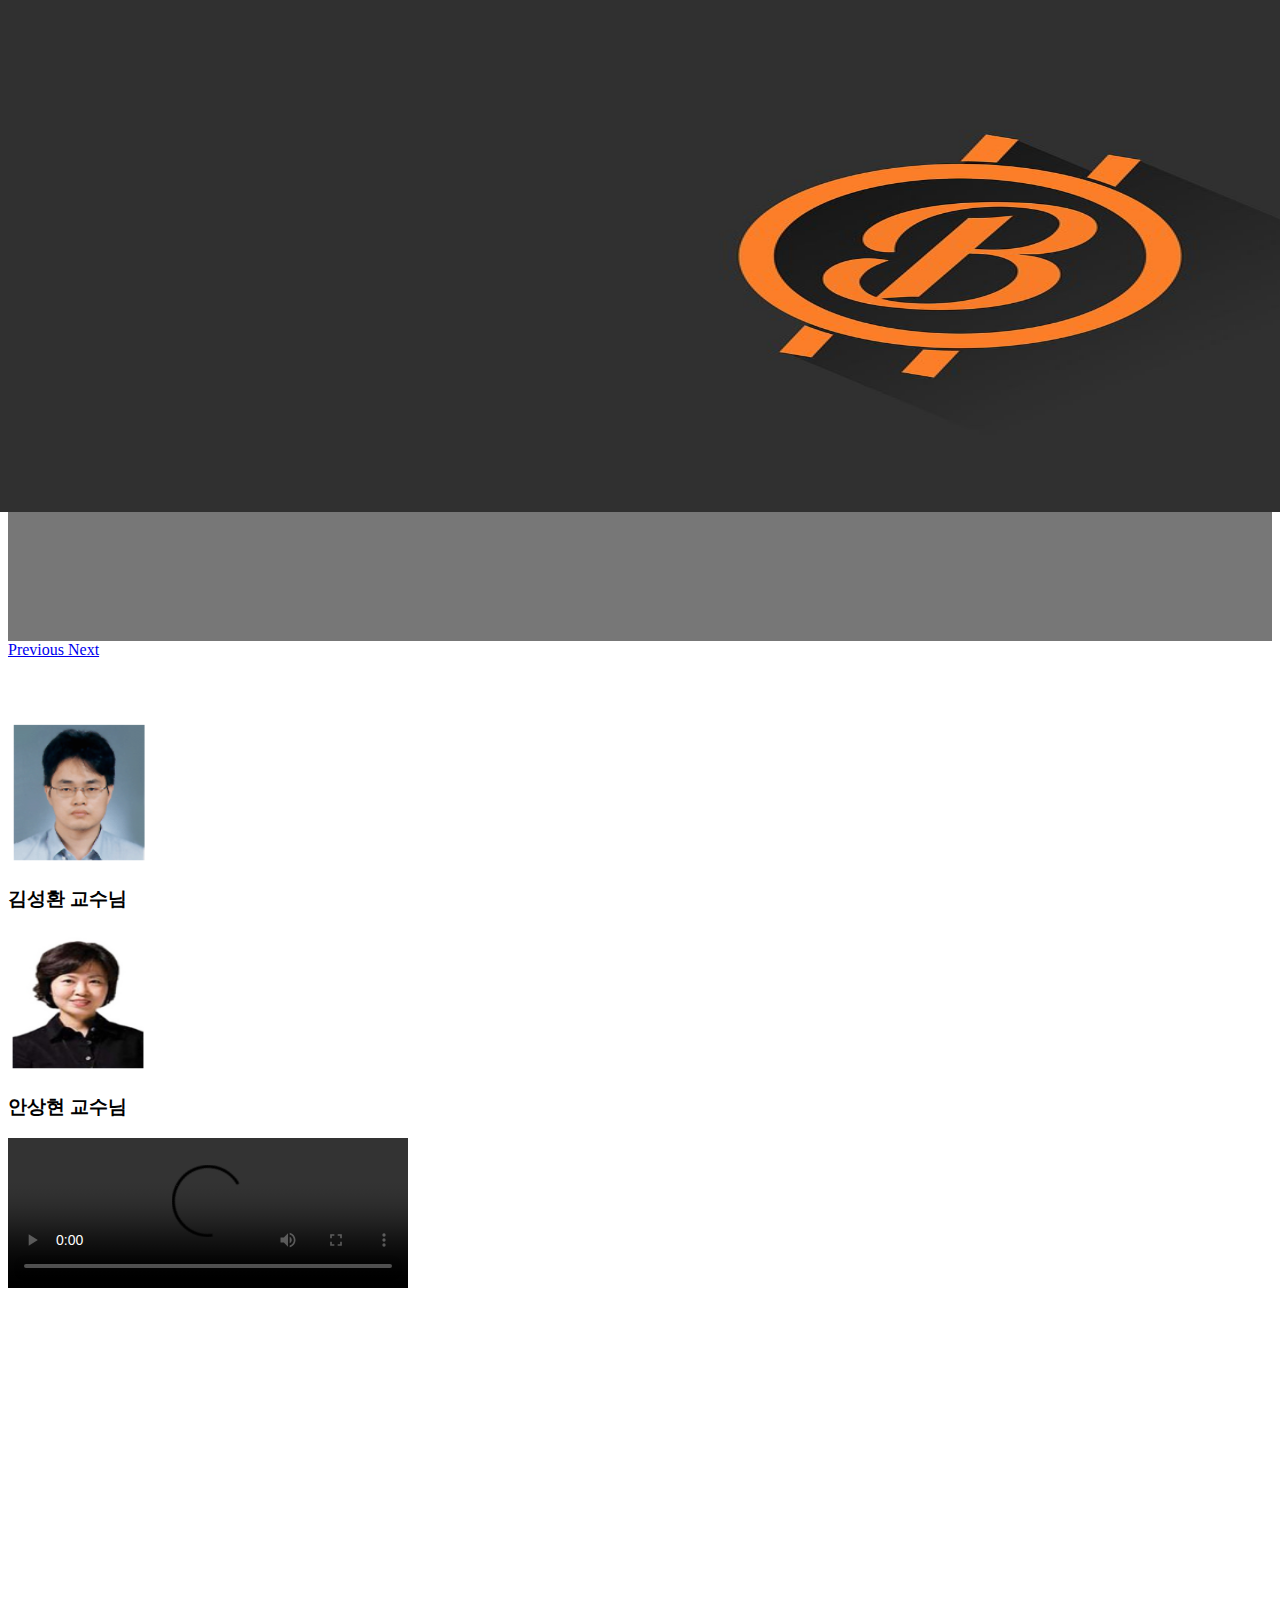
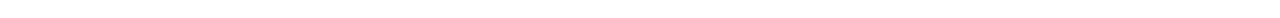
==== view/index.html @ 87741360 "first" ====
<!doctype html>
<html>
  <head>
	<meta charset="utf-8">
	
	<link rel="stylesheet" href="https://stackpath.bootstrapcdn.com/bootstrap/4.1.3/css/bootstrap.min.css" integrity="sha384-MCw98/SFnGE8fJT3GXwEOngsV7Zt27NXFoaoApmYm81iuXoPkFOJwJ8ERdknLPMO" crossorigin="anonymous">
	<link href="../js/indexstyle.css" rel="stylesheet">
	
	<title> 망고와바나나(GP) </title>
	
  </head>
  
  <body>
	<header class="navbar mb-auto">
		<div class="navbar-inner">
			<h4 class="navbar-title"> 망고와바나나 </h4>
		</div>
	</header>
	
	<main role="main">
		<div id="myCarousel" class="carousel slide " data-ride="carousel" >
			<ol class="carousel-indicators">
				<li data-target="#myCarousel" data-slide-to="0" class="active"></li>
				<li data-target="#myCarousel" data-slide-to="1"></li>
			</ol>
			<div class="carousel-inner">
				<div class="carousel-item active">
					<img class="first-slide" src="../Resource/1.jpg" alt="First slide">
					<div class="container">
						<div class="carousel-caption text-left">
							<h1>망고와바나나</h1>
							<p>가상 화폐 자동 매매 프로그램이다.<br />가상 화폐 거래소 Open API를 이용해 사용자가 직접 주문을 하지 않아도 가상 화폐 거래를 실행한다.<br />
								프로그램은 실시간으로 사용자에게 지정된 조건을 만족한 가상 화폐 종목을 알려 준다.<br />
								프로그램은 사용자에게 원하는 종목의 거래량 및 거래 금액 추이를 그래프로 알려 준다.<br />
								사용자는 자동 주식 거래의 규칙을 지정하여 프로그램이 규칙에 맞는 지점에 매매를 한다.</p>
						</div>
					</div>
				</div>
				
			</div>
			<a class="carousel-control-prev" href="#myCarousel" role="button" data-slide="prev">
				<span class="carousel-control-prev-icon" aria-hidden="ture"></span>
				<span class="sr-only">Previous</span>
			</a>
			<a class="carousel-control-next" href="#myCarousel" role="button" data-slide="next">
				<span class="carousel-control-next-icon" aria-hidden="true"></span>
				<span class="sr-only">Next</span>
			</a>
		</div>
	
		
		
		<!-- <div id="videoBox" class="box mr-md-3"> 
			<video width="400" controls> 
				<source src="../Resource/LoveMeLikeYouDo.mp4" type="video/mp4">  
					Your browser does not support HTML5 video. 
			</video> 
		</div> -->
		
		
		
		<div class="container marketing">
			<div class="row">
				<div class="col-lg-4">
				<img class="rounded-circle" src="../Resource/2.png" alt="Generic placeholder image" width="140" height="140">
				<h3>김성환 교수님</h3>
				<p></p>
			</div><!-- /.col-lg-4 -->
			<div class="col-lg-4">
				<img class="rounded-circle" src="../Resource/3.png" alt="Generic placeholder image" width="140" height="140">
				<h3>안상현 교수님</h3>
				<p></p>
			</div><!-- /.col-lg-4 -->
		  
			<div id="videoBox" class="box col-lg-4"> 
				<video width="400" controls> 
					<source src="../Resource/LoveMeLikeYouDo.mp4" type="video/mp4">  
						Your browser does not support HTML5 video. 
				</video> 
			</div>
        </div><!-- /.row -->
		
		
	</mian>
	
	<footer>
			
	</footer>
	
	
	<script src="../js/jquery.min.js"></script>
    
  </body>
</html>
---- js/indexstyle.css ----
/*Globals*/

/*login*/
/*button */



html,
body {
  height: 100%;
  /* background-color: #333; */
}

/*header*/
.navbar {
  margin-bottom: 2rem;
  height:4rem;
  background-color: #333; 
}

.navbar-title {
  margin-bottom:0;
  color: #fff; 
  
}




@media (min-width: 48em) {
  .navbar-title{
    float: left;
  }
  
  .carousel-caption p {
    margin-bottom: 1.25rem;
    font-size: 1.25rem;
    line-height: 1.4;
  }
}




/*main*/
.main {
  padding: 0 1.5rem;
}
.main .btn-lg {
  padding: .75rem 1.25rem;
  font-weight: 700;
}

.carousel {
  margin-bottom: 4rem;
  
}

.carousel-caption {
  bottom: 3rem;
  z-index: 10;
}

/* Declare heights because of positioning of img element */
.carousel-item {
  height: 30rem;
  width: 100%;
  background-color: #777;
}
.carousel-item > img {
  position: absolute;
  top: 0;
  left: 0;
  min-width: 150%;
  height: 32rem;
}


#videoBox { 
  /* border: 10px solid #212223; 
  transition: 0.5s; */ 
  height: 30rem;
  width: 70%;
} 
.video { 
  width: 100%; 
  vertical-align: bottom; 

} 
  
#videoBox.in { 
  animation: ac 1s; 
} 
  
#videoBox.out { 
  position: fixed; 
  bottom: 0; 
  right: 0; 
  width: 300px; 
  z-index: 999; 
  animation: an 0.5s; 
}

@media (min-width: 40em) {
  
  .carousel-caption p {
    margin-bottom: 1.25rem;
    font-size: 1.25rem;
    line-height: 1.4;
  }
}

/*Footer*/
.footer {
  color: #fff;
}
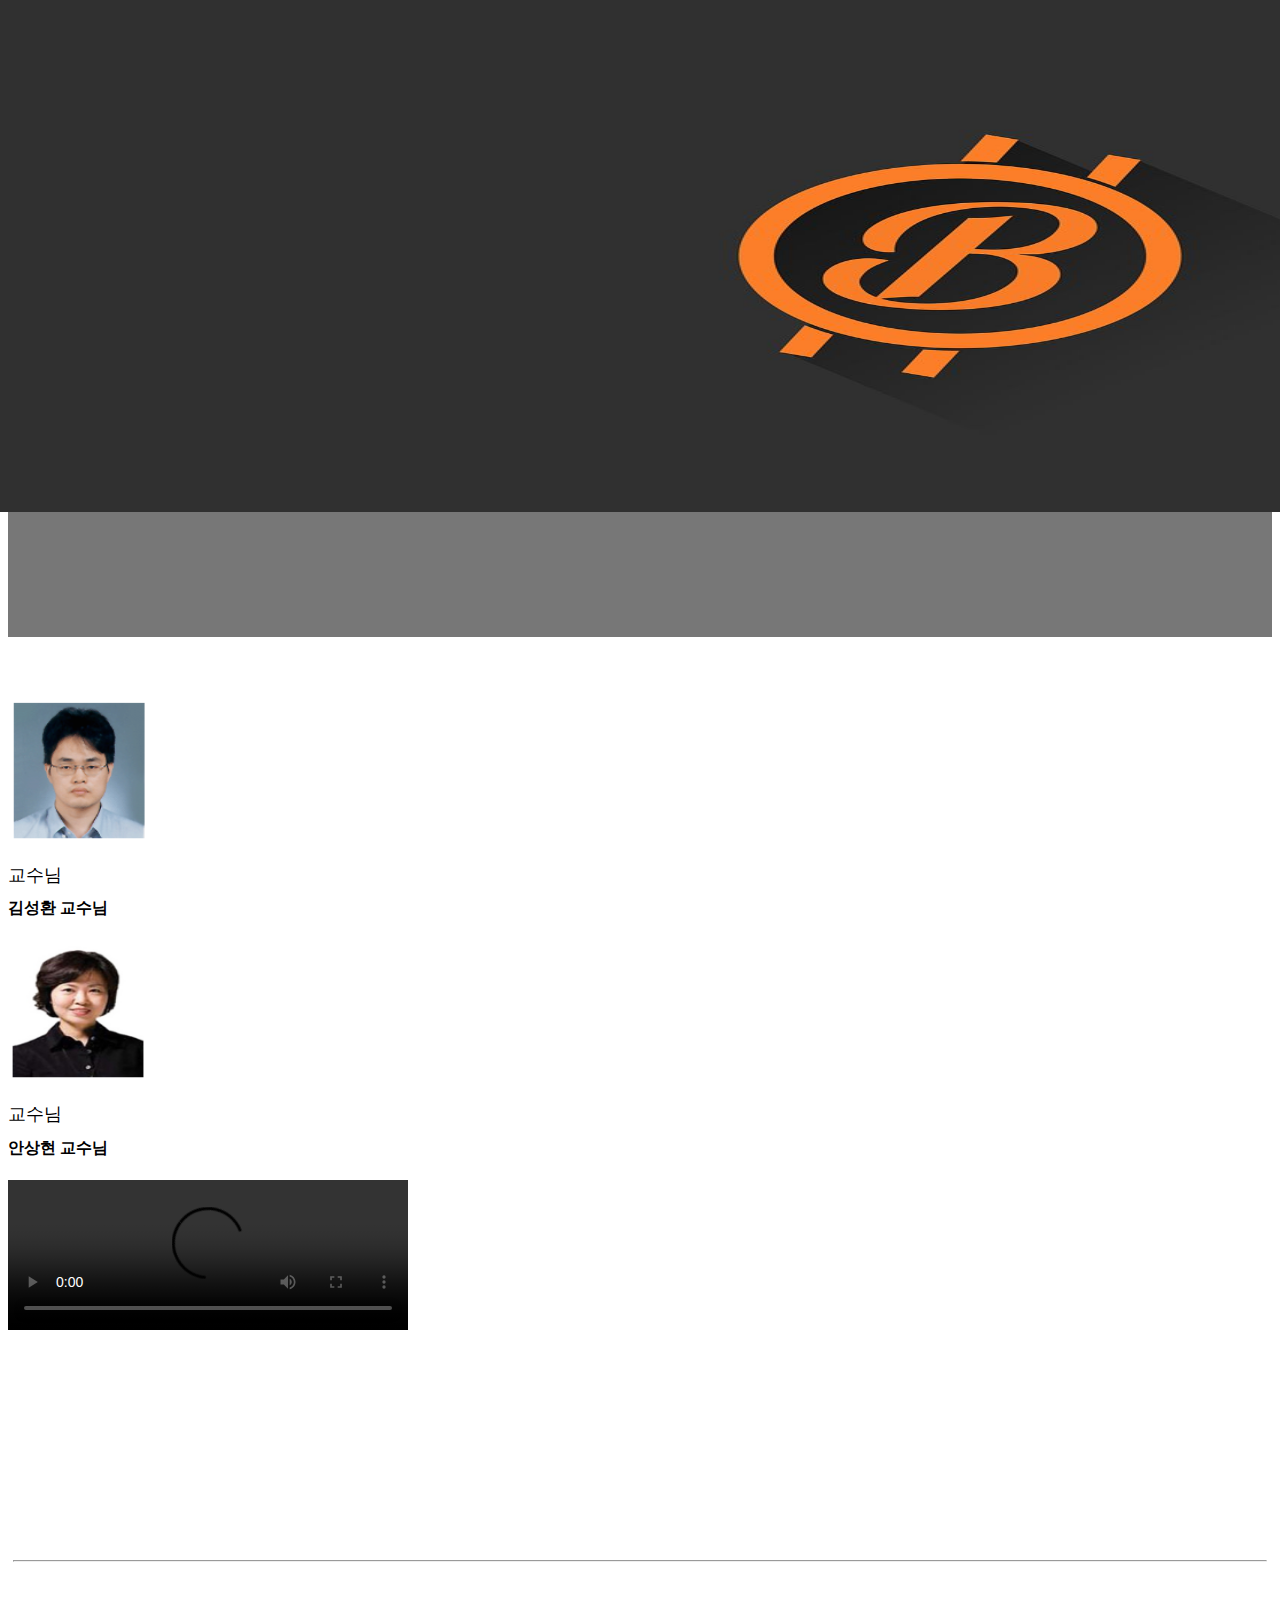
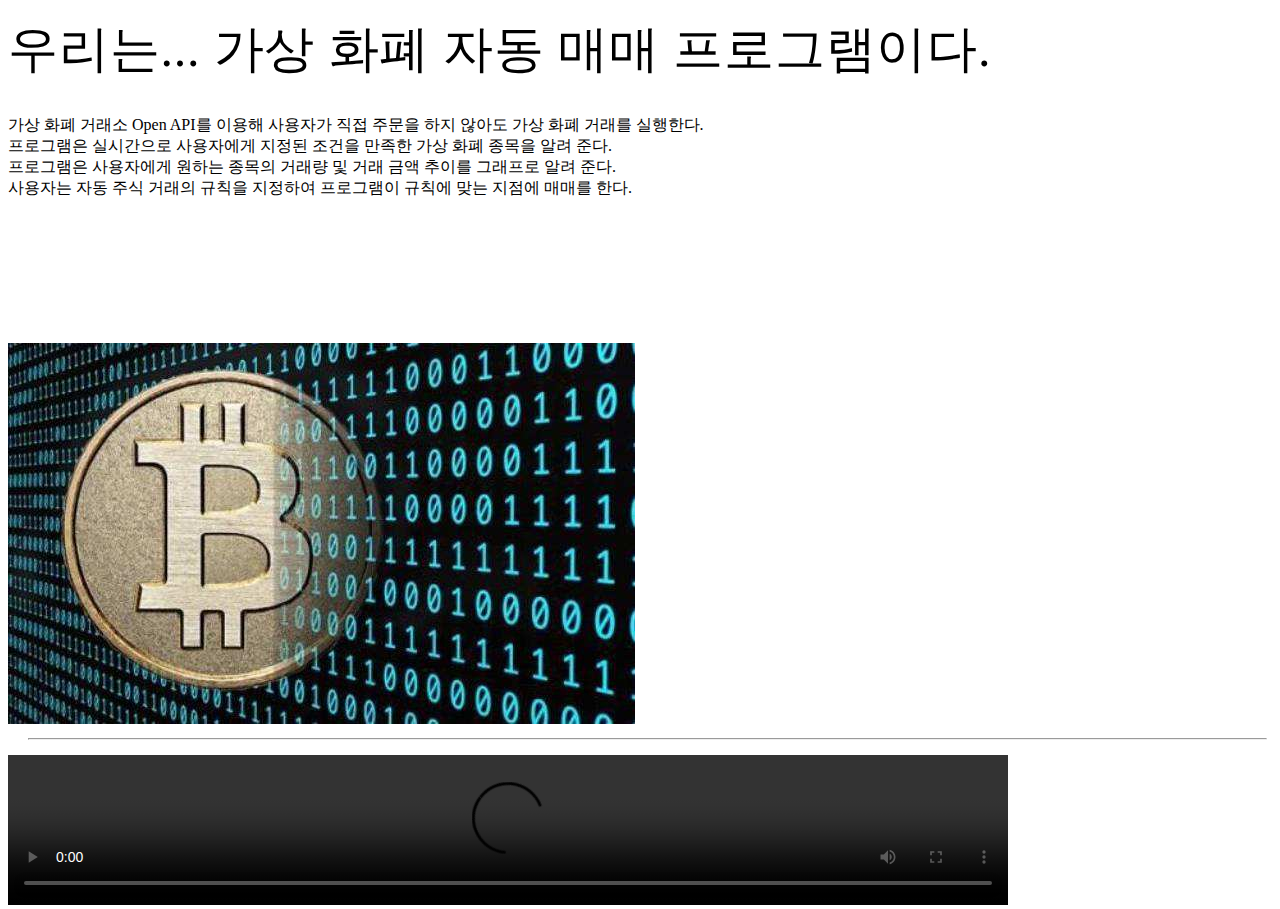
==== commit 2970eb4f: "last" ====
--- a/view/index.html
+++ b/view/index.html
@@ -18,10 +18,9 @@
 	</header>
 	
 	<main role="main">
-		<div id="myCarousel" class="carousel slide " data-ride="carousel" >
+		<div id="Head" class="carousel slide " data-ride="carousel" >
 			<ol class="carousel-indicators">
-				<li data-target="#myCarousel" data-slide-to="0" class="active"></li>
-				<li data-target="#myCarousel" data-slide-to="1"></li>
+				<li data-target="#Head" data-slide-to="0" class="active"></li>
 			</ol>
 			<div class="carousel-inner">
 				<div class="carousel-item active">
@@ -29,57 +28,67 @@
 					<div class="container">
 						<div class="carousel-caption text-left">
 							<h1>망고와바나나</h1>
-							<p>가상 화폐 자동 매매 프로그램이다.<br />가상 화폐 거래소 Open API를 이용해 사용자가 직접 주문을 하지 않아도 가상 화폐 거래를 실행한다.<br />
-								프로그램은 실시간으로 사용자에게 지정된 조건을 만족한 가상 화폐 종목을 알려 준다.<br />
-								프로그램은 사용자에게 원하는 종목의 거래량 및 거래 금액 추이를 그래프로 알려 준다.<br />
-								사용자는 자동 주식 거래의 규칙을 지정하여 프로그램이 규칙에 맞는 지점에 매매를 한다.</p>
+							<h2><br /> &nbsp &nbsp &nbsp &nbsp &nbsp &nbsp &mdash; &ldquo; 우리는 항상 한 걸음 앞설 수 있다. &rdquo; </h2>
 						</div>
 					</div>
 				</div>
-				
 			</div>
-			<a class="carousel-control-prev" href="#myCarousel" role="button" data-slide="prev">
-				<span class="carousel-control-prev-icon" aria-hidden="ture"></span>
-				<span class="sr-only">Previous</span>
-			</a>
-			<a class="carousel-control-next" href="#myCarousel" role="button" data-slide="next">
-				<span class="carousel-control-next-icon" aria-hidden="true"></span>
-				<span class="sr-only">Next</span>
-			</a>
 		</div>
 	
-		
-		
-		<!-- <div id="videoBox" class="box mr-md-3"> 
-			<video width="400" controls> 
-				<source src="../Resource/LoveMeLikeYouDo.mp4" type="video/mp4">  
-					Your browser does not support HTML5 video. 
-			</video> 
-		</div> -->
-		
-		
-		
-		<div class="container marketing">
+		<div class="container">
 			<div class="row">
 				<div class="col-lg-4">
-				<img class="rounded-circle" src="../Resource/2.png" alt="Generic placeholder image" width="140" height="140">
-				<h3>김성환 교수님</h3>
-				<p></p>
-			</div><!-- /.col-lg-4 -->
-			<div class="col-lg-4">
-				<img class="rounded-circle" src="../Resource/3.png" alt="Generic placeholder image" width="140" height="140">
-				<h3>안상현 교수님</h3>
-				<p></p>
-			</div><!-- /.col-lg-4 -->
+					<img class="rounded-circle" src="../Resource/2.png" alt="Generic placeholder image" width="140" height="140">
+					<div class="pprofessor">
+						<p>교수님<p>
+					</div>
+					<h4>김성환 교수님</h4>
+				</div>
+				
+				<div class="col-lg-4">
+					<img class="rounded-circle" src="../Resource/3.png" alt="Generic placeholder image" width="140" height="140">
+					<div class="pprofessor">
+						<p>교수님<p>
+					</div>
+					<h4>안상현 교수님</h4>
+				</div>
 		  
-			<div id="videoBox" class="box col-lg-4"> 
-				<video width="400" controls> 
-					<source src="../Resource/LoveMeLikeYouDo.mp4" type="video/mp4">  
-						Your browser does not support HTML5 video. 
-				</video> 
+				<div id="videoBox" class="box col-lg-4"> 
+					<video width="400" controls="controls" autoplay="autoplay" loop="loop"> 
+						<source src="../Resource/LoveMeLikeYouDo.mp4" type="video/mp4">  
+							Your browser does not support HTML5 video. 
+					</video> 
+				</div>
 			</div>
-        </div><!-- /.row -->
+			
+			<hr class="hrfirst">
+			
+			<div class="row Introduction">
+				<div class="col-md-7">
+					<h2 class="Introduction-heading">우리는... <span class="text-muted" >가상 화폐 자동 매매 프로그램이다.</span></h2>
+					<p class="lead">가상 화폐 거래소 Open API를 이용해 사용자가 직접 주문을 하지 않아도 가상 화폐 거래를 실행한다.<br />
+								    프로그램은 실시간으로 사용자에게 지정된 조건을 만족한 가상 화폐 종목을 알려 준다.<br />
+									프로그램은 사용자에게 원하는 종목의 거래량 및 거래 금액 추이를 그래프로 알려 준다.<br />
+									사용자는 자동 주식 거래의 규칙을 지정하여 프로그램이 규칙에 맞는 지점에 매매를 한다.</p>
+				</div>
+				
+				<div class="col-md-5">
+					<img class="featurette-image img-fluid mx-auto" src="../Resource/2.jpg" alt="Generic placeholder image">
+				</div>
+			</div>
+			
+			<hr class="hr">
+			
+			<div class="row featurette">
+				<div id="videoBox2" class="box col-lg-4"> 
+					<video width="1000" controls="controls"> 
+						<source src="../Resource/1.mp4" type="video/mp4">  
+							Your browser does not support HTML5 video. 
+					</video> 
+				</div>
+			</div>
 		
+		</div>
 		
 	</mian>
 	
--- a/js/indexstyle.css
+++ b/js/indexstyle.css
@@ -24,24 +24,6 @@
   
 }
 
-
-
-
-@media (min-width: 48em) {
-  .navbar-title{
-    float: left;
-  }
-  
-  .carousel-caption p {
-    margin-bottom: 1.25rem;
-    font-size: 1.25rem;
-    line-height: 1.4;
-  }
-}
-
-
-
-
 /*main*/
 .main {
   padding: 0 1.5rem;
@@ -57,7 +39,7 @@
 }
 
 .carousel-caption {
-  bottom: 3rem;
+  bottom: 6rem;
   z-index: 10;
 }
 
@@ -75,17 +57,20 @@
   height: 32rem;
 }
 
+.pprofessor{
+	font-size: 18px;
+	margin-top: 10px;
+	margin-bottom: -10px;
+}
 
 #videoBox { 
-  /* border: 10px solid #212223; 
-  transition: 0.5s; */ 
   height: 30rem;
   width: 70%;
 } 
+
 .video { 
   width: 100%; 
   vertical-align: bottom; 
-
 } 
   
 #videoBox.in { 
@@ -101,6 +86,26 @@
   animation: an 0.5s; 
 }
 
+/* Featurettes
+------------------------- */
+
+.hrfirst {
+  margin: -100px 5px -50px; /*5rem*/
+}
+
+.hr {
+  margin: 10px 5px 15px 20px; /*5rem*/
+}
+
+/* Thin out the marketing headings */
+.Introduction-heading {
+  font-weight: 400;
+  line-height: 1;
+  letter-spacing: .05rem;
+}
+
+
+
 @media (min-width: 40em) {
   
   .carousel-caption p {
@@ -108,6 +113,20 @@
     font-size: 1.25rem;
     line-height: 1.4;
   }
+  
+  .Introduction-heading {
+    font-size: 50px;
+  }
+}
+
+@media (min-width: 62em) {
+  .Introduction-heading {
+    margin-top: 7rem; /* 12 */
+  }
+  
+  .featurette-image {
+	margin-top: 8rem;  
+  }
 }
 
 /*Footer*/
